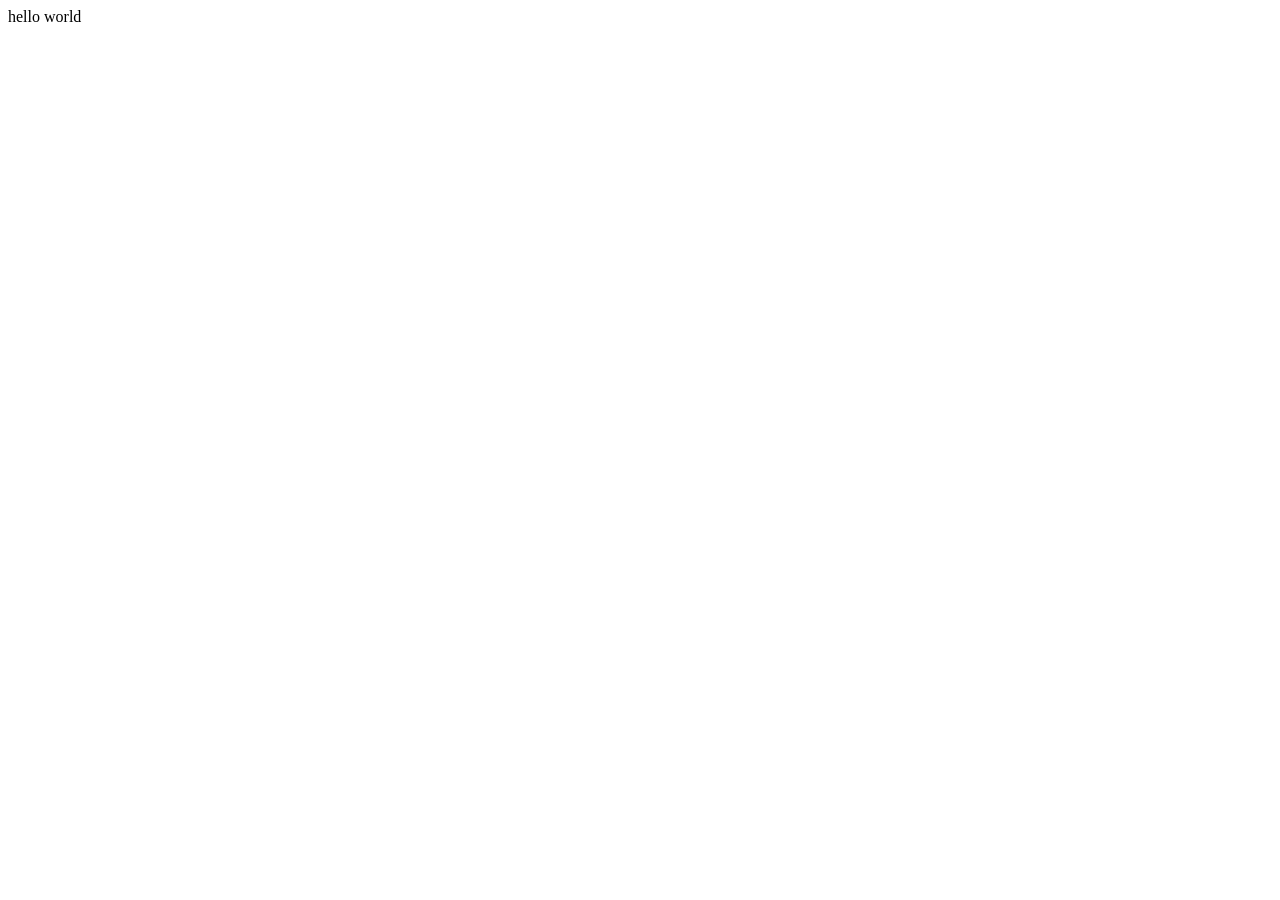
==== index4.html @ db14d133 "14.04.2019 sunday" ====
<!doctype html>
<html lang="en">

  <head>
    <meta charset="UTF-8">
    <title>Untitled Document</title>
    <link rel="stylesheet" href="/css/main.css">
  </head>

  <body>

    hello world
      <script src="https://ajax.googleapis.com/ajax/libs/jquery/3.3.1/jquery.min.js" ></script>
      <script src="client.min.js"></script>
  </body>

</html>
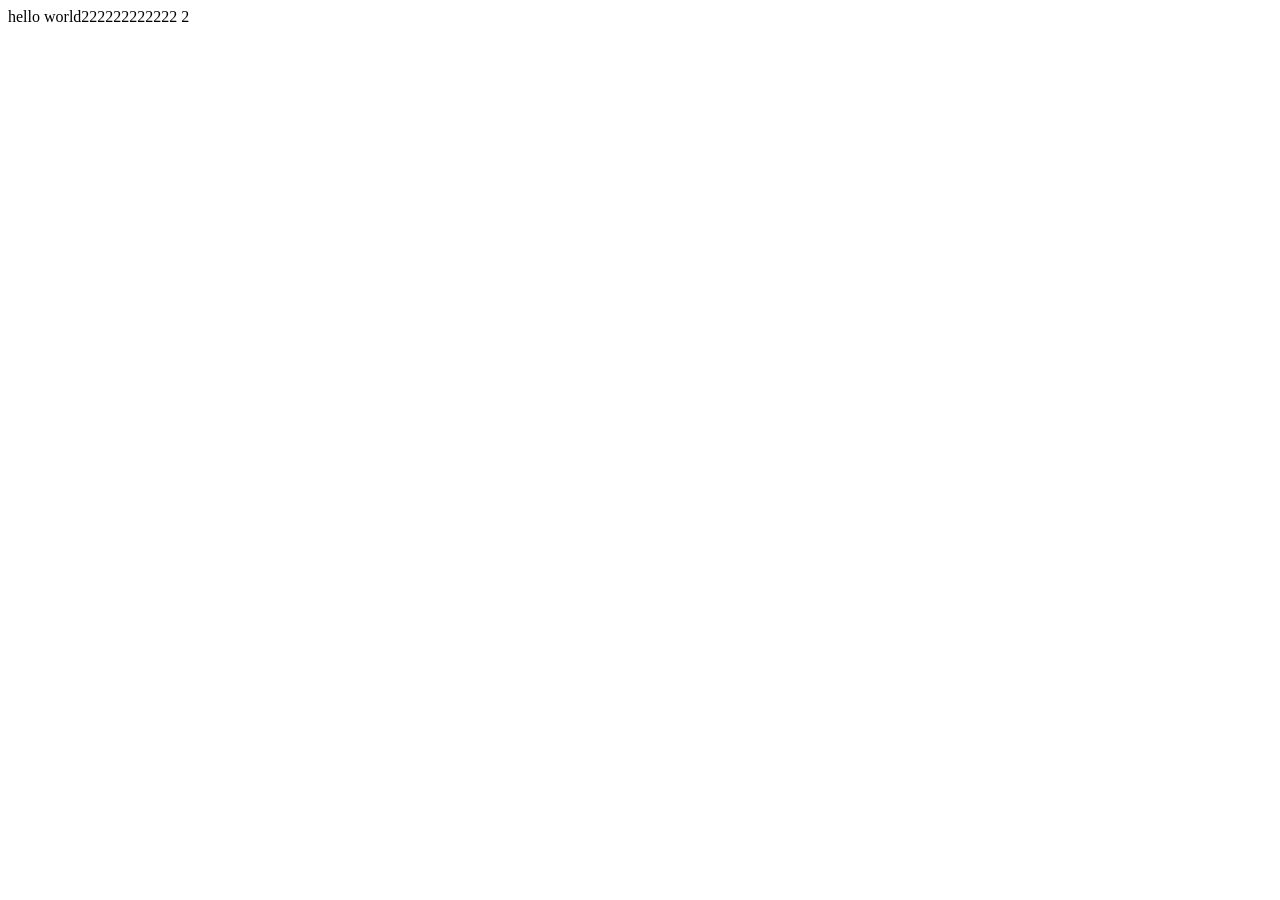
==== commit dff31bcc: "787" ====
--- a/index4.html
+++ b/index4.html
@@ -9,9 +9,9 @@
 
   <body>
 
-    hello world
+    hello world222222222222
       <script src="https://ajax.googleapis.com/ajax/libs/jquery/3.3.1/jquery.min.js" ></script>
       <script src="client.min.js"></script>
   </body>
 
-</html>+</html>2
